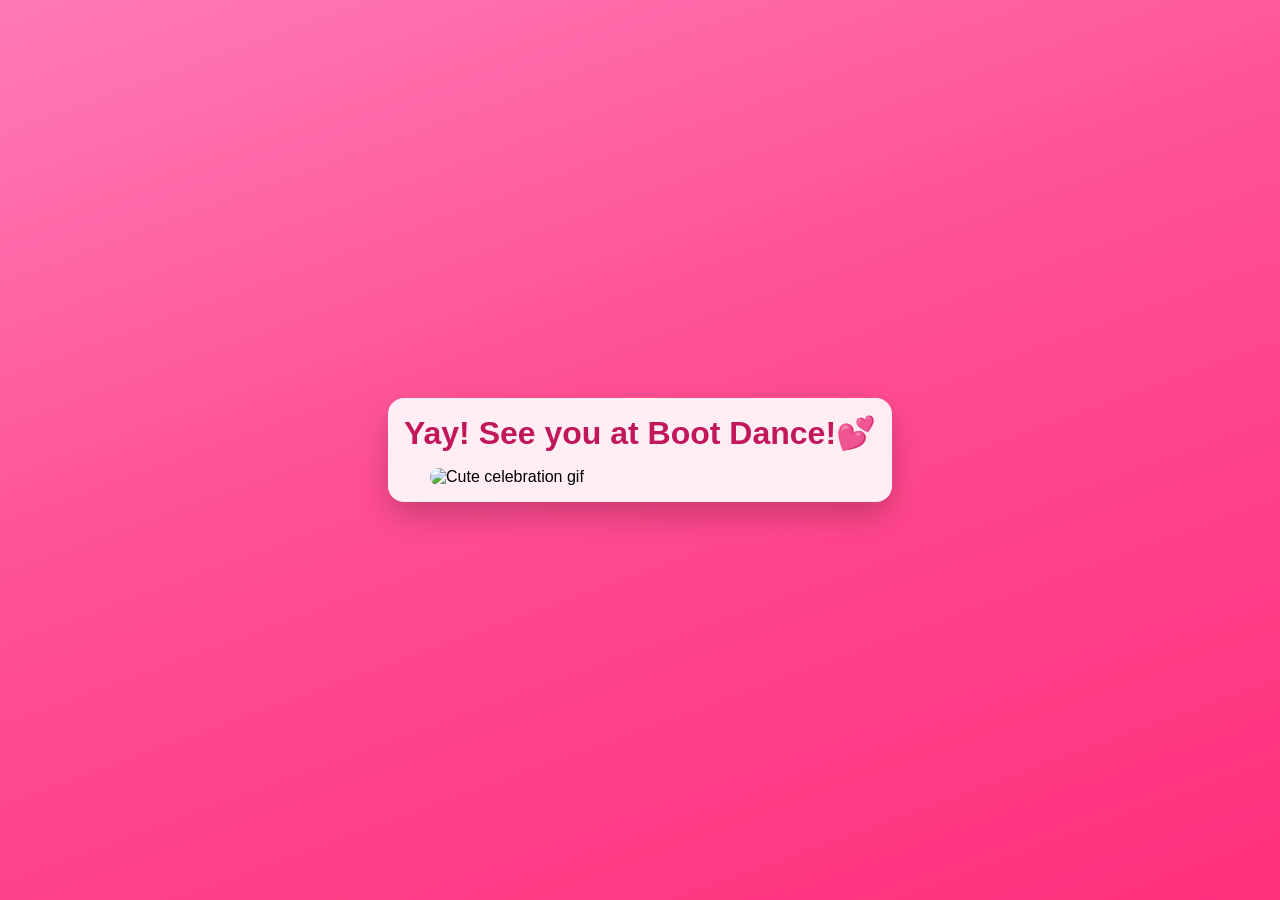
==== yes.html @ dcc2ccfc "Initial commit" ====
<!doctype html>
<html lang="en">
<head>
    <meta charset="UTF-8">
    <meta name="viewport" content="width=device-width, initial-scale=1.0">
    <title>Yay!</title>
    <style>
        * {
            box-sizing: border-box;
            margin: 0;
            padding: 0;
        }

        body {
            min-height: 100vh;
            display: grid;
            place-items: center;
            background: linear-gradient(160deg, #ff7ab6 0%, #ff4f93 45%, #ff2f7c 100%);
            font-family: "JetBrains Mono", sans-serif;
            padding: 1rem;
        }

        main {
            display: flex;
            flex-direction: column;
            align-items: center;
            gap: 1rem;
            background-color: rgba(255, 255, 255, 0.9);
            border-radius: 1rem;
            padding: 1rem;
            box-shadow: 0 14px 30px rgba(0, 0, 0, 0.2);
        }

        h1 {
            color: #c2185b;
            text-align: center;
            font-size: clamp(1.3rem, 4vw, 2rem);
        }

        img {
            width: min(90vw, 420px);
            height: auto;
            border-radius: 0.8rem;
            display: block;
        }
    </style>
</head>
<body>
<main>
    <h1>Yay! See you at Boot Dance!💕</h1>
    <img src="./img/cutegif.gif" alt="Cute celebration gif">
</main>
</body>
</html>
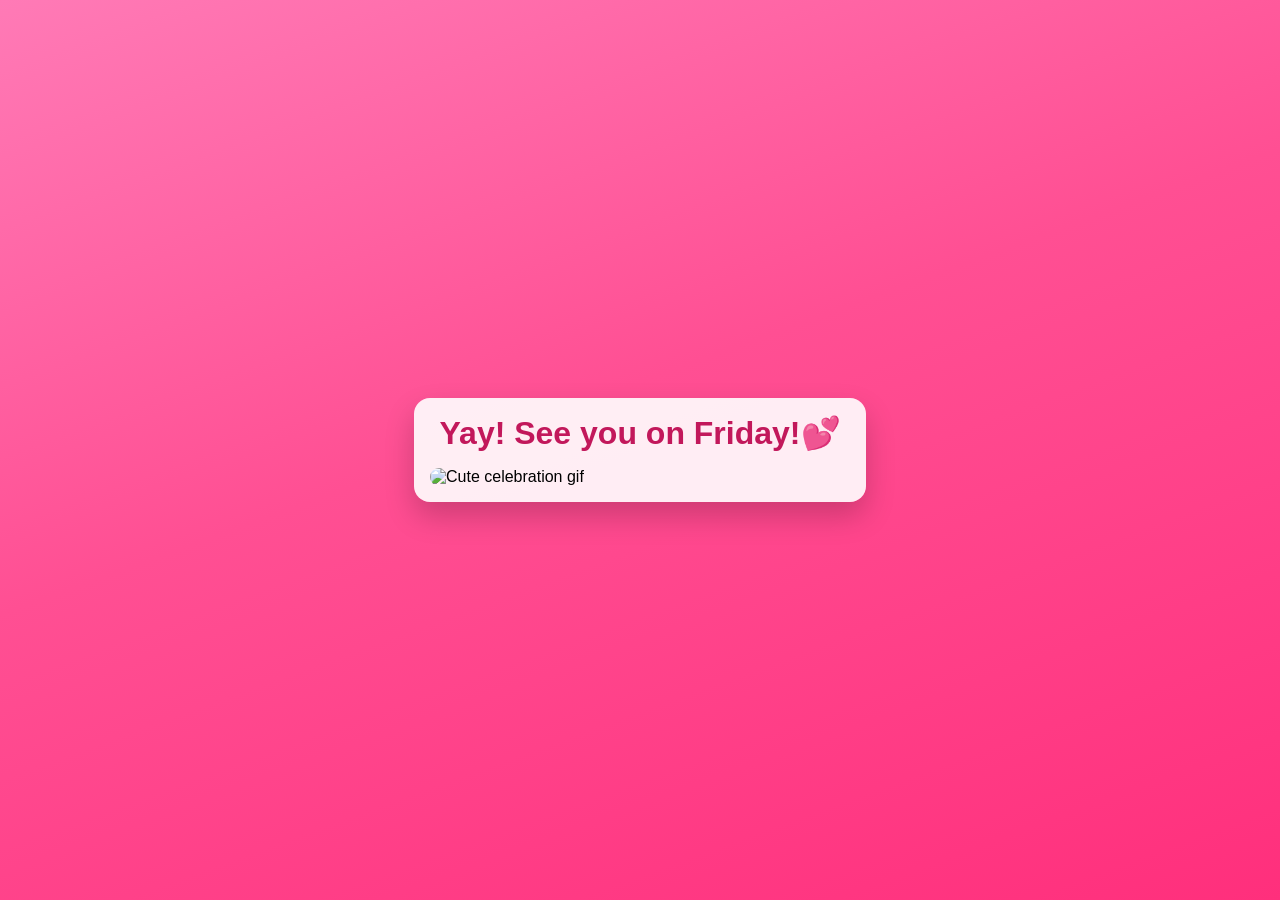
==== commit 39185f65: "Switch invitation to MP4; add video element and GIF fallback; adjust framing" ====
--- a/yes.html
+++ b/yes.html
@@ -47,7 +47,7 @@
 </head>
 <body>
 <main>
-    <h1>Yay! See you at Boot Dance!💕</h1>
+    <h1>Yay! See you on Friday!💕</h1>
     <img src="./img/cutegif.gif" alt="Cute celebration gif">
 </main>
 </body>
